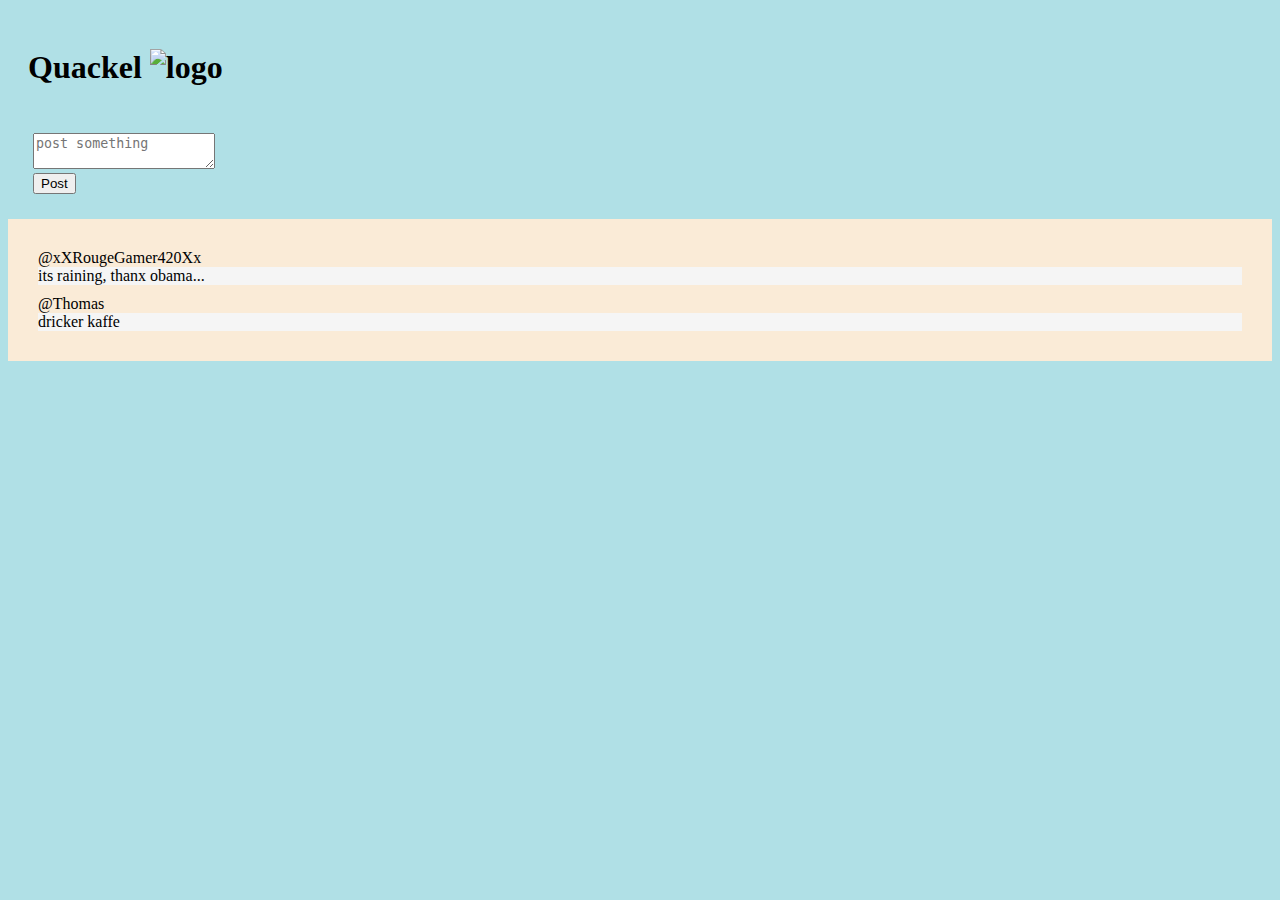
==== src/main/resources/templates/Index.html @ 45f468f0 "index.html , ej 100%, men kommer uppdatera under dagen" ====
<!DOCTYPE html>
<html lang="en" xmlns:th="http://www.thymeleaf.org">
<head>
    <meta charset="UTF-8">
    <title>Quackel</title>
  <link href="https://cdn.jsdelivr.net/npm/bootstrap@5.1.3/dist/css/bootstrap.min.css" rel="stylesheet" integrity="sha384-1BmE4kWBq78iYhFldvKuhfTAU6auU8tT94WrHftjDbrCEXSU1oBoqyl2QvZ6jIW3" crossorigin="anonymous">
</head>
<body style="background-color:powderblue;">

<div class="header" style="padding-left: 20px; padding-top: 20px">
  <h1>Quackel <img src="https://www.buythelogo.com/wp-content/uploads/2019/03/Bird-2.jpg" alt="logo" height="50" width="50"></h1>

</div>
<div class="container">
<div class="row" style="padding: 25px">
  <div class="col">
    <div class="mb-3">
      <label for="exampleFormControlTextarea1" class="form-label" th:text="'hello '+ ${name}"></label>
      <textarea class="form-control" id="exampleFormControlTextarea1" rows="2" placeholder="post something"></textarea>
    </div>
    <button type="submit" class="btn btn-primary">Post</button>
  </div>
</div>
</div>
<div class="container">
  <div class="row"  style="background-color:antiquewhite; padding: 25px">
    <div style="padding:5px;">
    <div class="col-sm-12" >@xXRougeGamer420Xx</div>
    <div class="col-sm-12"  style="background-color:whitesmoke;">its raining, thanx obama...</div>
    </div>
  <div style="padding:5px;">
    <div class="col-sm-12" >@Thomas</div>
    <div class="col-sm-12"  style="background-color:whitesmoke;">dricker kaffe </div>
  </div>
  </div>
</div>
</body>
</html>
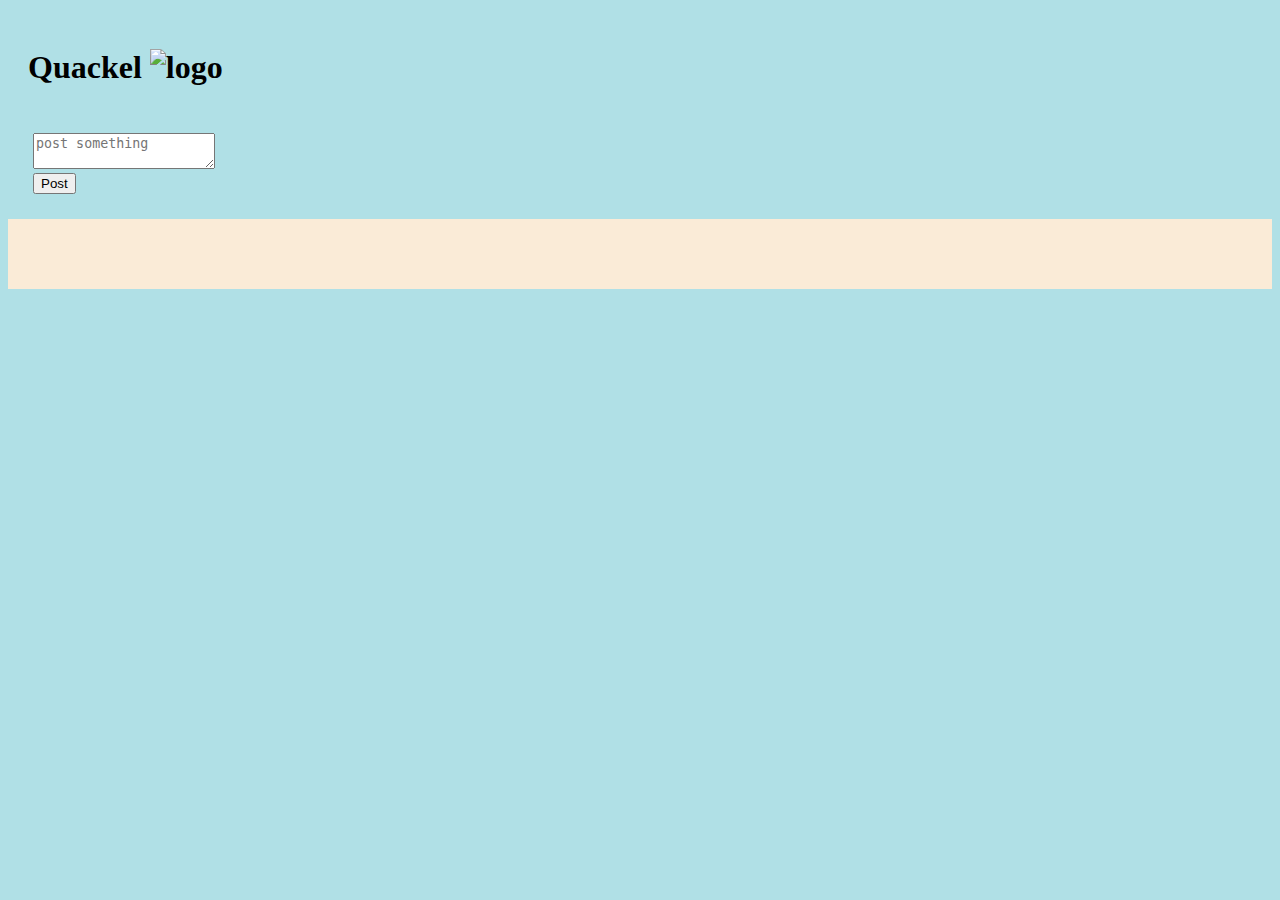
==== commit 607e9334: "fixa så man kan få ut alla värden av user och quack. ska fortsätta försöka iterera dessa på första s" ====
--- a/src/main/resources/templates/Index.html
+++ b/src/main/resources/templates/Index.html
@@ -15,7 +15,7 @@
 <div class="row" style="padding: 25px">
   <div class="col">
     <div class="mb-3">
-      <label for="exampleFormControlTextarea1" class="form-label" th:text="'hello '+ ${name}"></label>
+      <label for="exampleFormControlTextarea1" class="form-label" th:text="'hello '+ ${nameOne}"></label>
       <textarea class="form-control" id="exampleFormControlTextarea1" rows="2" placeholder="post something"></textarea>
     </div>
     <button type="submit" class="btn btn-primary">Post</button>
@@ -25,12 +25,12 @@
 <div class="container">
   <div class="row"  style="background-color:antiquewhite; padding: 25px">
     <div style="padding:5px;">
-    <div class="col-sm-12" >@xXRougeGamer420Xx</div>
-    <div class="col-sm-12"  style="background-color:whitesmoke;">its raining, thanx obama...</div>
+    <div class="col-sm-12" th:text="${nameOne}"></div>
+    <div class="col-sm-12"  style="background-color:whitesmoke;" th:text="${bodyOne}"></div>
     </div>
   <div style="padding:5px;">
-    <div class="col-sm-12" >@Thomas</div>
-    <div class="col-sm-12"  style="background-color:whitesmoke;">dricker kaffe </div>
+    <div class="col-sm-12" th:text="${nameTwo}"></div>
+    <div class="col-sm-12"  style="background-color:whitesmoke;" th:text="${bodyTwo}"></div>
   </div>
   </div>
 </div>
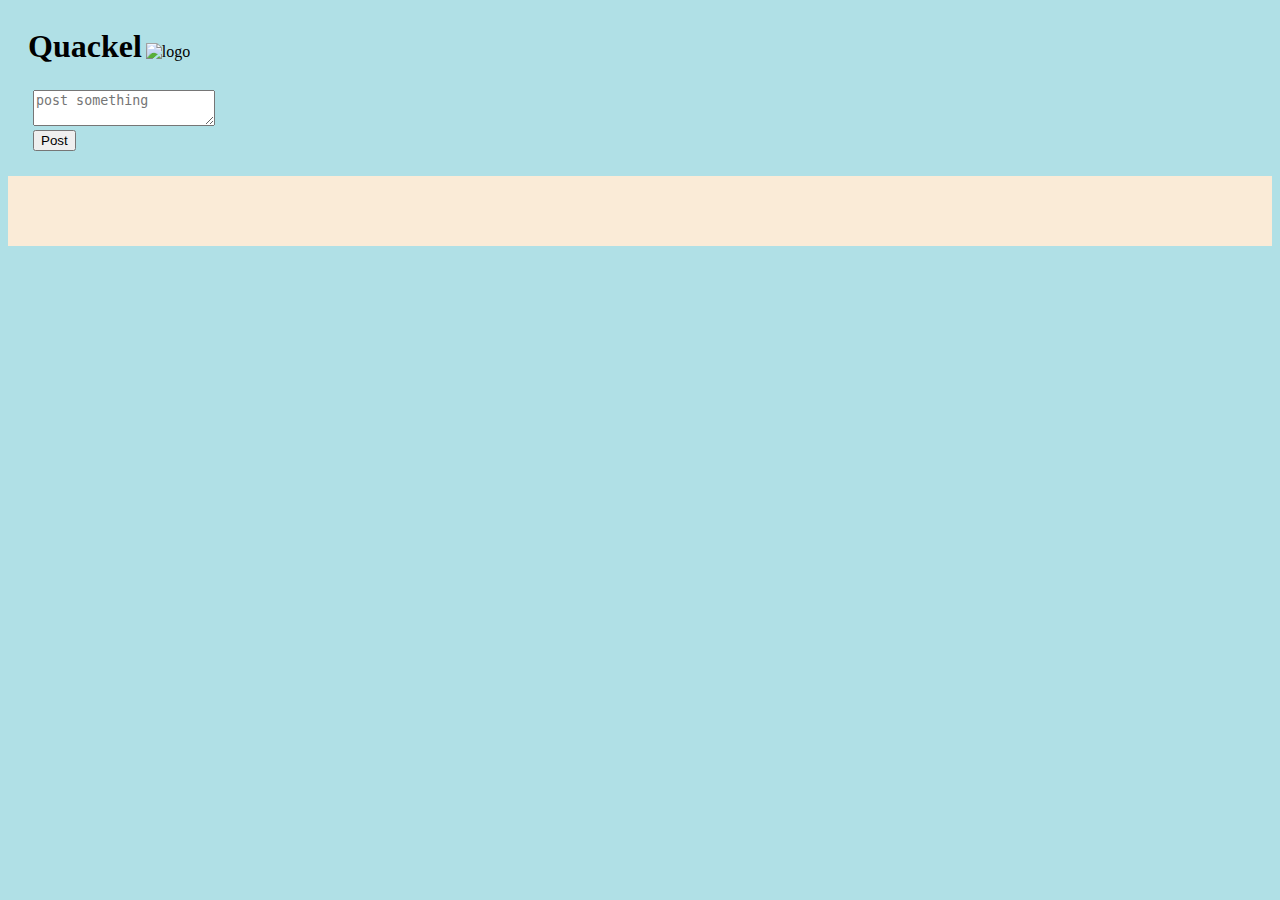
==== commit 201aecc8: "Ändrade loggan till png" ====
--- a/src/main/resources/templates/Index.html
+++ b/src/main/resources/templates/Index.html
@@ -8,8 +8,8 @@
 <body style="background-color:powderblue;">
 
 <div class="header" style="padding-left: 20px; padding-top: 20px">
-  <h1>Quackel <img src="https://www.buythelogo.com/wp-content/uploads/2019/03/Bird-2.jpg" alt="logo" height="50" width="50"></h1>
-
+  <h1 style="display: inline">Quackel</h1>
+  <img src="https://static.thenounproject.com/png/1933906-200.png" alt="logo" style="display: inline" height="75" width="75">
 </div>
 <div class="container">
 <div class="row" style="padding: 25px">
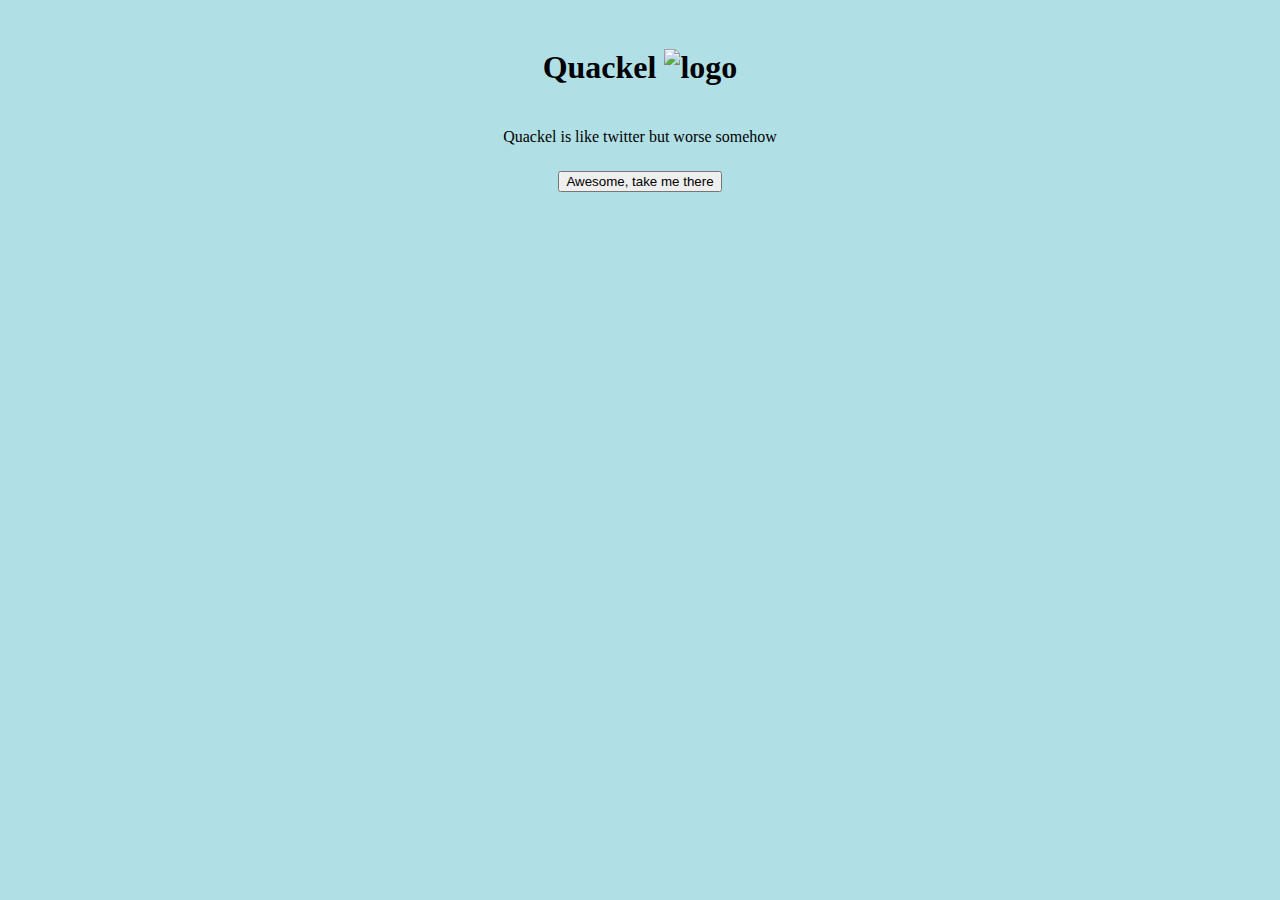
==== commit e5664364: "index sida samt att man kan söka qucks i sökfält." ====
--- a/src/main/resources/templates/Index.html
+++ b/src/main/resources/templates/Index.html
@@ -7,32 +7,14 @@
 </head>
 <body style="background-color:powderblue;">
 
-<div class="header" style="padding-left: 20px; padding-top: 20px">
-  <h1 style="display: inline">Quackel</h1>
-  <img src="https://static.thenounproject.com/png/1933906-200.png" alt="logo" style="display: inline" height="75" width="75">
+<div class="header" style="padding: 20px;text-align: center">
+  <h1>Quackel <img src="https://www.buythelogo.com/wp-content/uploads/2019/03/Bird-2.jpg" alt="logo" height="50" width="50"></h1>
+
 </div>
-<div class="container">
-<div class="row" style="padding: 25px">
-  <div class="col">
-    <div class="mb-3">
-      <label for="exampleFormControlTextarea1" class="form-label" th:text="'hello '+ ${nameOne}"></label>
-      <textarea class="form-control" id="exampleFormControlTextarea1" rows="2" placeholder="post something"></textarea>
-    </div>
-    <button type="submit" class="btn btn-primary">Post</button>
-  </div>
+<div style="text-align: center">Quackel is like twitter but worse somehow
 </div>
-</div>
-<div class="container">
-  <div class="row"  style="background-color:antiquewhite; padding: 25px">
-    <div style="padding:5px;">
-    <div class="col-sm-12" th:text="${nameOne}"></div>
-    <div class="col-sm-12"  style="background-color:whitesmoke;" th:text="${bodyOne}"></div>
-    </div>
-  <div style="padding:5px;">
-    <div class="col-sm-12" th:text="${nameTwo}"></div>
-    <div class="col-sm-12"  style="background-color:whitesmoke;" th:text="${bodyTwo}"></div>
-  </div>
-  </div>
+<div style="padding: 2%; text-align: center">
+  <a href="/api/start"><button>Awesome, take me there</button></a>
 </div>
 </body>
 </html>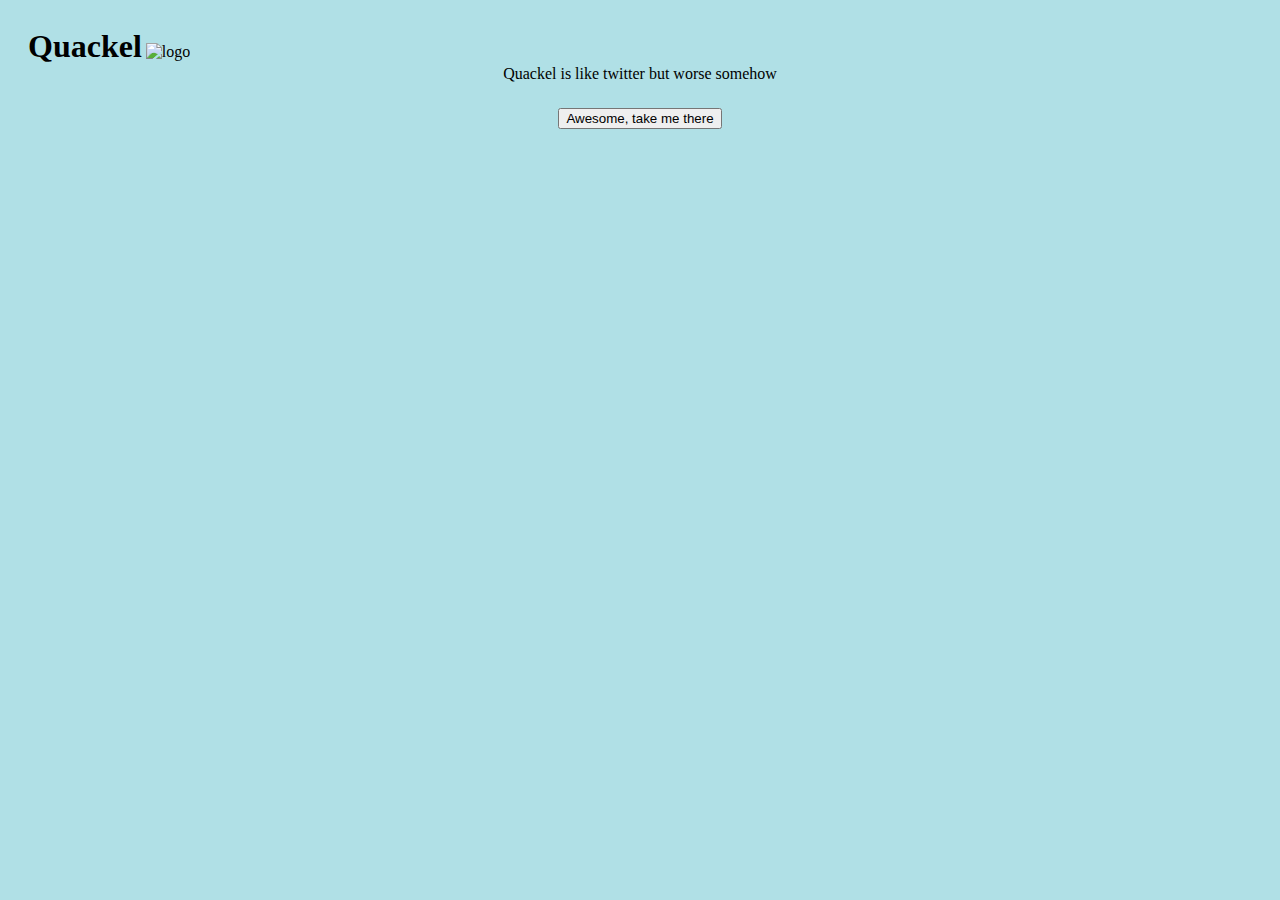
==== commit 2df6c367: "Merge branch 'master' into fabian" ====
--- a/src/main/resources/templates/Index.html
+++ b/src/main/resources/templates/Index.html
@@ -7,8 +7,10 @@
 </head>
 <body style="background-color:powderblue;">
 
-<div class="header" style="padding: 20px;text-align: center">
-  <h1>Quackel <img src="https://www.buythelogo.com/wp-content/uploads/2019/03/Bird-2.jpg" alt="logo" height="50" width="50"></h1>
+
+<div class="header" style="padding-left: 20px; padding-top: 20px">
+  <h1 style="display: inline">Quackel</h1>
+  <img src="https://static.thenounproject.com/png/1933906-200.png" alt="logo" style="display: inline" height="75" width="75">
 
 </div>
 <div style="text-align: center">Quackel is like twitter but worse somehow
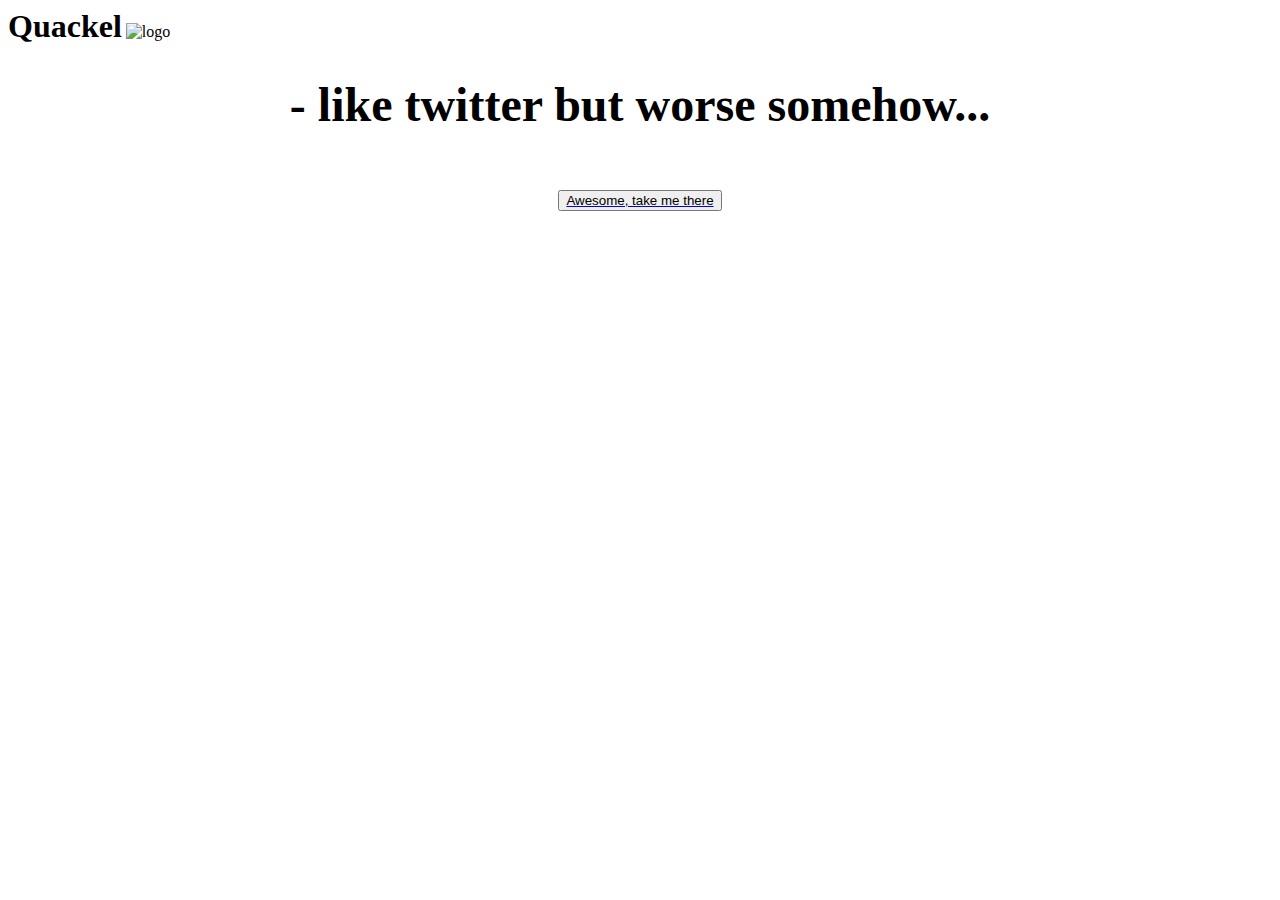
==== commit 9c10d510: "Lite kul styling ba" ====
--- a/src/main/resources/templates/Index.html
+++ b/src/main/resources/templates/Index.html
@@ -3,20 +3,23 @@
 <head>
     <meta charset="UTF-8">
     <title>Quackel</title>
-  <link href="https://cdn.jsdelivr.net/npm/bootstrap@5.1.3/dist/css/bootstrap.min.css" rel="stylesheet" integrity="sha384-1BmE4kWBq78iYhFldvKuhfTAU6auU8tT94WrHftjDbrCEXSU1oBoqyl2QvZ6jIW3" crossorigin="anonymous">
+    <link href="https://cdn.jsdelivr.net/npm/bootstrap@5.1.3/dist/css/bootstrap.min.css" rel="stylesheet" integrity="sha384-1BmE4kWBq78iYhFldvKuhfTAU6auU8tT94WrHftjDbrCEXSU1oBoqyl2QvZ6jIW3" crossorigin="anonymous">
+    <link rel="stylesheet"  th:href="@{/styles.css}">
 </head>
-<body style="background-color:powderblue;">
+<body>
 
+<div class="container">
 
-<div class="header" style="padding-left: 20px; padding-top: 20px">
+<div class="header" style="justify-content: center">
   <h1 style="display: inline">Quackel</h1>
   <img src="https://static.thenounproject.com/png/1933906-200.png" alt="logo" style="display: inline" height="75" width="75">
+</div>
 
+    <h1 style="text-align: center; font-size: xxx-large">- like twitter but worse somehow...</h1>
+
+<div style="padding: 2%; text-align: center">
+  <a href="/api/start" style="display: flex; justify-content: center"><button class="submit-button">Awesome, take me there</button></a>
 </div>
-<div style="text-align: center">Quackel is like twitter but worse somehow
-</div>
-<div style="padding: 2%; text-align: center">
-  <a href="/api/start"><button>Awesome, take me there</button></a>
 </div>
 </body>
 </html>